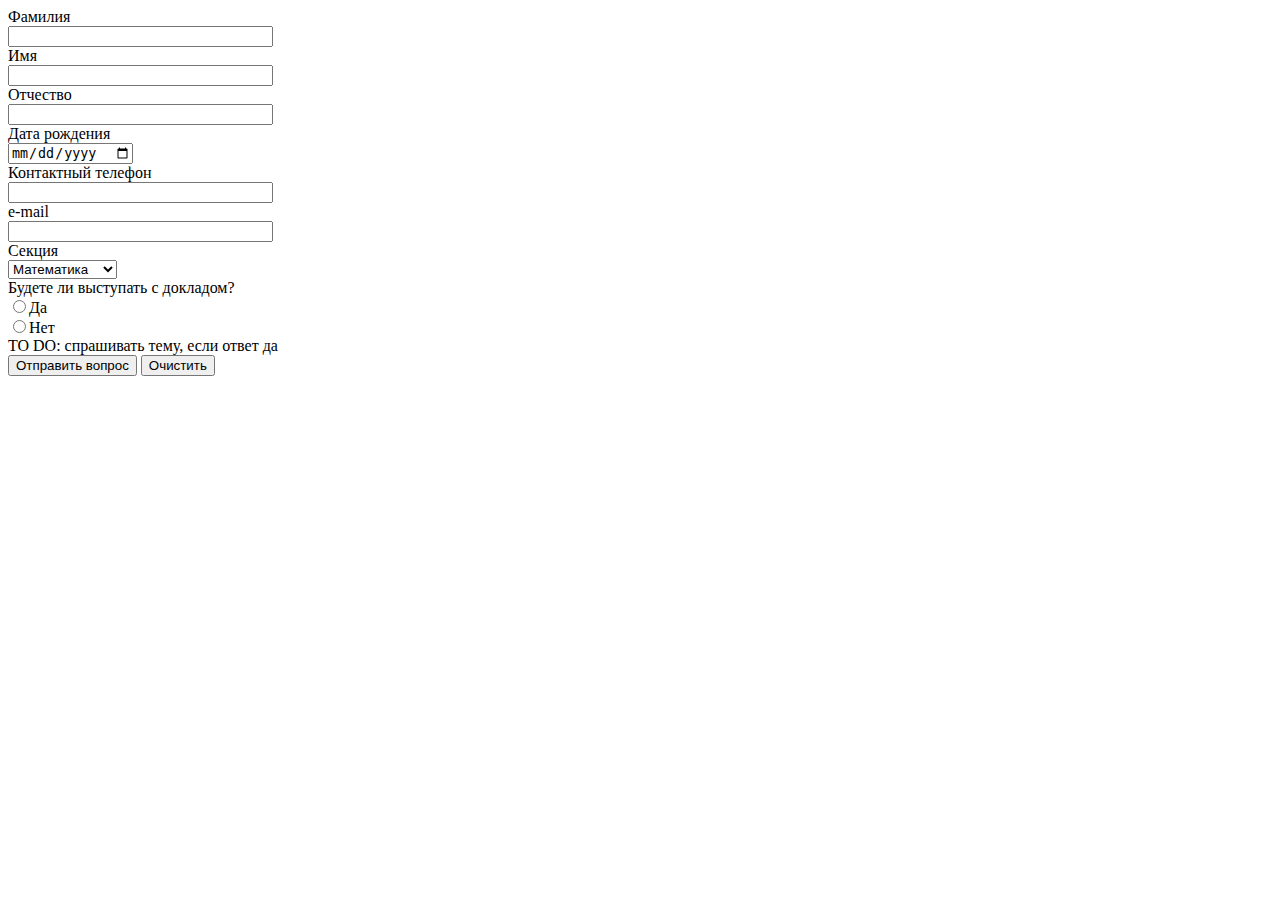
==== form.html @ 2882e67c "add registration form page" ====
<!DOCTYPE html>
<html lang="ru">
<head>
    <meta charset="UTF-8">
    <meta name="viewport" content="width=device-width, initial-scale=1.0">
    <title>Форма регистрации</title>
</head>
<body>
    <form action="" method="post" >
        <!-- вопросы -->

         <!-- Фамилия -->
         <div> <label for="Фамилия">Фамилия</label><br>
            <input type="text"name="Фамилия"id="Фамилия"size="30"pattern="[А-Я]"+required>
            </div>

        
        <!-- Имя -->
        <div> <label for="Имя">Имя</label><br>
        <input type="text"name="Имя"id="Имя"size="30"pattern="[А-Я]"+required>
        </div>

        <!-- Отчество -->
        <div> <label for="Отчество">Отчество</label><br>
            <input type="text"name="Отчество"id="Отчество"size="30"pattern="[А-Я]"+required>
        </div>

        <!-- Дата рождения -->
        <div> <label for="Дата рождения">Дата рождения</label><br>
            <input type="date"name="Дата рождения"id="Дата рождения"size="30"+required>
        </div>
        
        <!-- Контактный телефон -->
        <div> <label for="Контактный телефон">Контактный телефон</label><br>
            <input type="phone"name="Контактный телефон"id="Контактный телефон"size="30"pattern="[0-9]"+required>
        </div>

        <!-- e-mail -->
        <div> <label for="e-mail">e-mail</label><br>
            <input type="text"name="e-mail"id="e-mail"size="30"pattern="[A-Za-z]"+required>
        </div>

         <!-- Секция -->
         <div> <label for="Секция">Секция</label><br>
           <select name="Секция"id="Секция">
            <option value="Математика">Математика</option>
            <option value="Физика">Физика</option>
            <option value="Информатика">Информатика</option>
           </select>
        </div>

        <!-- Доклад -->
        <div> 
            <div>Будете ли выступать с докладом?</div>
                <label for="Да">
                    <input type="radio"name="Доклад"id="Да">Да
                </label>
                <br>

                <label for="Нет">
                    <input type="radio"name="Доклад"id="Нет">Нет
                </label>
                <br>

            </select>
         </div>

         <div>TO DO: спрашивать тему, если ответ да</div>

        <input type="submit" value="Отправить вопрос" >
        <input type="reset" value="Очистить" > 
       </form>
       
</body>
</html>
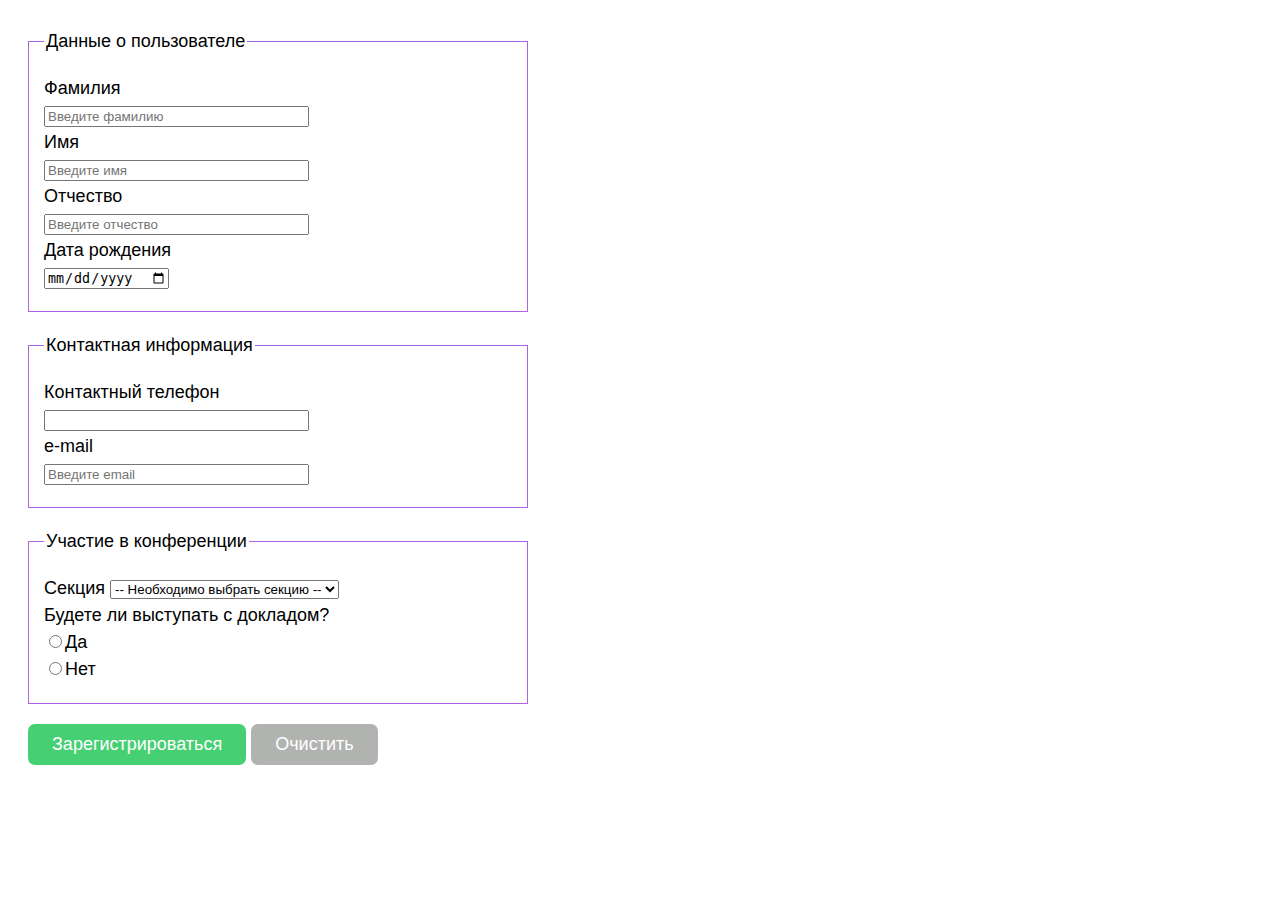
==== commit 045208c8: "Add form" ====
--- a/form.html
+++ b/form.html
@@ -2,73 +2,89 @@
 <html lang="ru">
 <head>
     <meta charset="UTF-8">
+    <link rel="stylesheet" href="style.css">
     <meta name="viewport" content="width=device-width, initial-scale=1.0">
     <title>Форма регистрации</title>
 </head>
 <body>
-    <form action="" method="post" >
+    <script src="index.js"></script>
+
+    <form id="myForm" action="/submit-form" method="post" name="registration">
         <!-- вопросы -->
-
+        <fieldset>
+            <legend>Данные о пользователе</legend>
          <!-- Фамилия -->
          <div> <label for="Фамилия">Фамилия</label><br>
-            <input type="text"name="Фамилия"id="Фамилия"size="30"pattern="[А-Я]"+required>
+            <input type="text"name="Фамилия"placeholder="Введите фамилию"id="Фамилия" size="30" pattern="^[А-ЯЁ][а-яё]*" required>
             </div>
 
         
         <!-- Имя -->
         <div> <label for="Имя">Имя</label><br>
-        <input type="text"name="Имя"id="Имя"size="30"pattern="[А-Я]"+required>
+        <input type="text"name="Имя"placeholder="Введите имя"id="Имя"size="30"pattern="^[А-ЯЁ][а-яё]*" required>
         </div>
 
         <!-- Отчество -->
         <div> <label for="Отчество">Отчество</label><br>
-            <input type="text"name="Отчество"id="Отчество"size="30"pattern="[А-Я]"+required>
+            <input type="text"name="Отчество"placeholder="Введите отчество"id="Отчество"size="30"pattern="^[А-ЯЁ][а-яё]*" required>
         </div>
 
         <!-- Дата рождения -->
         <div> <label for="Дата рождения">Дата рождения</label><br>
-            <input type="date"name="Дата рождения"id="Дата рождения"size="30"+required>
+            <input type="date"name="Дата рождения"id="Дата рождения"size="30" required>
         </div>
+
+    </fieldset>
         
+    <fieldset>
+        <legend>Контактная информация</legend>
         <!-- Контактный телефон -->
         <div> <label for="Контактный телефон">Контактный телефон</label><br>
-            <input type="phone"name="Контактный телефон"id="Контактный телефон"size="30"pattern="[0-9]"+required>
+            <input type="text"name="Контактный телефон"id="Контактный телефон"size="30"pattern="[+7][0-9]{10}"title="Введите корректный номер телефона в формате +7XXXXXXXXXX" required>
         </div>
 
         <!-- e-mail -->
         <div> <label for="e-mail">e-mail</label><br>
-            <input type="text"name="e-mail"id="e-mail"size="30"pattern="[A-Za-z]"+required>
+            <input type="email"name="e-mail"placeholder="Введите email"id="e-mail"size="30" required>
         </div>
 
+    </fieldset>
+
+    <fieldset name="conference">
+        <legend>Участие в конференции</legend>
          <!-- Секция -->
-         <div> <label for="Секция">Секция</label><br>
-           <select name="Секция"id="Секция">
-            <option value="Математика">Математика</option>
-            <option value="Физика">Физика</option>
-            <option value="Информатика">Информатика</option>
+         <div>
+            <label for="section">Секция</label>
+            <select id="section" required>
+                <option style="display:none" disabled selected value> -- Необходимо выбрать секцию -- </option>
+                <option value="Математика">Математика</option>
+                <option value="Физика">Физика</option>
+                <option value="Информатика">Информатика</option>
            </select>
         </div>
 
         <!-- Доклад -->
         <div> 
-            <div>Будете ли выступать с докладом?</div>
-                <label for="Да">
-                    <input type="radio"name="Доклад"id="Да">Да
-                </label>
+            <div id="has-presentation">Будете ли выступать с докладом?</div>
+                <input name="has-presentationS" onclick="handleClick(this);" type="radio" id="presentation-yes" required>Да
+                
                 <br>
-
-                <label for="Нет">
-                    <input type="radio"name="Доклад"id="Нет">Нет
-                </label>
+                
+                <input name="has-presentationS" onclick="handleClick(this);"  type="radio" id="presentation-no" required>Нет
+                
                 <br>
-
-            </select>
          </div>
 
-         <div>TO DO: спрашивать тему, если ответ да</div>
+         <div id="presentation">
+            <div id="show-presentation-title" style="display:none">
+                <label for="presentation-title">Название доклада</label><br>
+                <input type="text"name="presentation-title"placeholder="Введите название"id="presentation-title"size="30" required>
+            </div>
+        </div>
+        </fieldset>
 
-        <input type="submit" value="Отправить вопрос" >
-        <input type="reset" value="Очистить" > 
+        <button type="submit" value="Submit">Зарегистрироваться</button>
+        <button class="button_clear" type="button" id="clearButton" onclick="clearForm()">Очистить</button>
        </form>
        
 </body>
--- a/style.css
+++ b/style.css
@@ -0,0 +1,46 @@
+body {
+    padding: 20px;
+  
+    color:#1e1f26 #1e1f26;
+    font: 18px/1.5 sans-serif;
+  }
+  
+  form {
+    width: 500px;
+  }
+  
+  fieldset {
+    margin: 0 0 20px;
+    padding: 20px 15px;
+  
+    border: 1px solid #ae63e4;
+  }
+  
+  button {
+    padding: 10px 24px;
+    border: none;
+    border-radius: 7px;
+  
+    color: #fff;
+    font-weight: bold;
+    font: 18px sans-serif;
+  
+    background: #47cf73;
+  
+    cursor: pointer;
+  }
+
+  .button_clear
+  {
+    padding: 10px 24px;
+    border: none;
+    border-radius: 7px;
+  
+    color: #fff;
+    font-weight: bold;
+    font: 18px sans-serif;
+  
+    background: #b1b3b1;
+  
+    cursor: pointer;
+  }